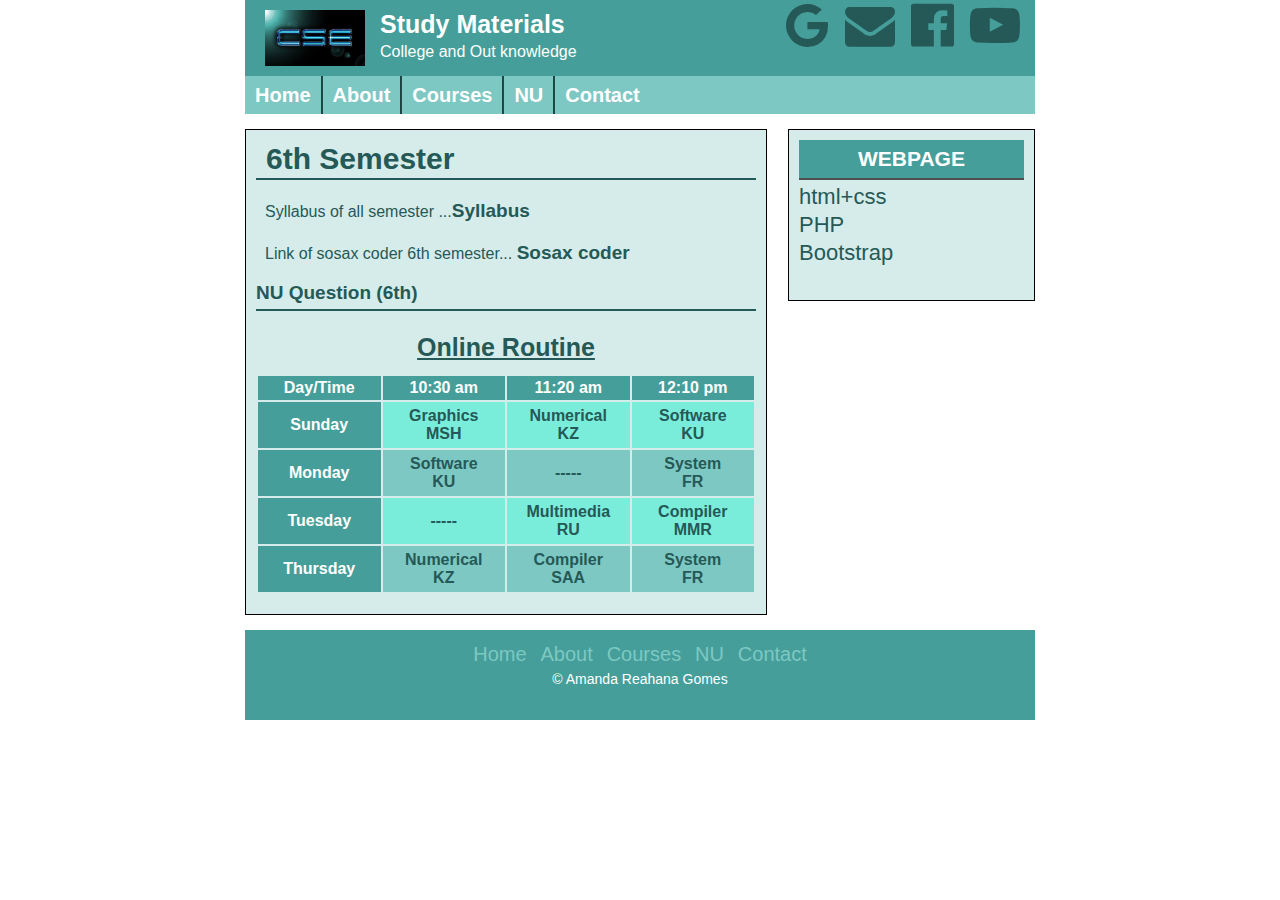
==== Study_Materials/index.html @ e48ee5a6 "Add Study material   site" ====
<html>
<head>
	<title>Study Materials</title>
	<link rel="stylesheet" href="mysty.css">
	<link rel="stylesheet" href="font-awesome-4.7.0/css/font-awesome.css" />
</head>
<body>
	<div class="headsection template clear">
		<div class="logo">
			<img src="image/logo.jpg" alt="logo"/>
			<h2>Study Materials</h2>
			<p> College and Out knowledge</p>
		</div>
		<div class="social">
			<a href="https://www.google.com/" target="blank"><i class="fa fa-google" aria-hidden="true"></i></a>
			<a href="https://mail.google.com/"target="blank"><i class="fa fa-envelope" aria-hidden="true"></i></a>
			<a href="https://www.facebook.com/"target="blank"><i class="fa fa-facebook-official" aria-hidden="true"></i></a>
			<a href="https://www.youtube.com/"target="blank"><i class="fa fa-youtube-play" aria-hidden="true"></i></a>
		</div>
	</div>
	<div class="navsection template ">
		<ul>
			<li><a href="index.html">Home</a></li>
			<li><a href="About.html">About</a></li>
			<li><a href="Courses.html">Courses</a>
				<ul>
					<li><a href="Software.html">CSE-321</a></li>
					<li><a href="lab.html">CSE-322</a></li>
					<li><a href="Numerical.html">CSE-323</a></li>
					<li><a href="Graphics.html">CSE-324</a></li>
					<li><a href="lab.html">CSE-325</a></li>
					<li><a href="Compiler.html">CSE-326</a></li>
					<li><a href="lab.html">CSE-327</a></li>
					<li><a href="System.html">CSE-328</a></li>
				</ul>
			</li>
			<li><a href="http://www.nu.ac.bd">NU</a></li>
			<li><a href="Contact.html">Contact</a></li>
		</ul>
	</div>
	
	<div class="contentsection template clear">
		<div class="mainsection clear">
			<div class="samepost clear"> 
				<h2>6th Semester</h2>
				<p>Syllabus of all semester ...<a href="file:///C:/Users/devtech/Desktop/COURSE%20SYLLUBUS%20FULL.pdf"><strong>Syllabus</strong></a></p>
				<p> Link of sosax coder 6th semester...
					<a href="https://www.sosaxcoder.com/6th-semester.php"><b>Sosax coder</b></a> 
				</p>
				<h3><a href="https://drive.google.com/file/d/1_JIIBxssR_9nK54YrYgeaPDuduTfuixg/view" target="blank">NU Question (6th)</a></h3>
				<div class="routine">
				<p><u>Online Routine</u></p>
				 
				 <table class="mytable">
					<tr>
						<th width="25%">Day/Time</th>
						<th width="25%"> 10:30 am</th>
						<th width="25%"> 11:20 am</th>
						<th width="25%"> 12:10 pm</th>
					</tr>
					<tr>
						<th>Sunday</th>
						
						<td>Graphics <br />MSH</td>
						
						<td>Numerical <br /> KZ</td>
						<td>Software <br />KU</td>
					</tr>
					
					<tr>
						<th >Monday</th>
						<td>Software <br /> KU</td>
						<td>-----</td>
						<td>System <br /> FR</td>
					</tr>
					
					<tr>
						<th >Tuesday</th>
						<td>-----</td>
						<td>Multimedia <br />RU</td>
						<td>Compiler <br /> MMR</td>
					</tr>
					
						
					<tr>
						<th >Thursday</th>
						<td>Numerical <br />KZ</td>
						<td>Compiler <br />SAA</td>
						<td>System <br /> FR</td>
					</tr>
					
					
				 </table>
				 </div>
			</div>
		</div>	
		<div class="sidebarsection clear">
			<div class="samesidebar clear">
				<h2>WEBPAGE</h2>
				<p>
					<a href="http://www.trainingwithliveproject.com/p/web-design-tutorials.html">html+css</a>
				</p>
				<p>
					<a href="http://www.trainingwithliveproject.com/p/php-tutorials.html">PHP</a>
				</p>
				
				<p><a href="https://www.youtube.com/watch?v=aXRS-YzWyJw&list=PLm64fbD5OnxuWrqDWyObVkH_Y5R6Wg1wg">Bootstrap</a></p><br/>
				
				
			</div>
		</div>	
	</div>
	<div class="footsection template clear">
		<div class="footermenu  clear">
			<ul>
			<li><a href="index.html">Home</a></li>
			<li><a href="About.html">About</a></li>
			<li><a href="Courses.html">Courses</a></li>
			<li><a href="http://www.nu.ac.bd">NU</a></li>
			<li><a href="Contact.html">Contact</a></li>
		</ul>
		</div>
		<p>&copy; Amanda Reahana Gomes</p>
	</div>	
</body>
</html>
---- Study_Materials/mysty.css ----
*{margin:0; padding:0; outline:0;}
body{font-family:arial;font-size:14px;line-height:18px;color:#000;}
.template{width:790px; margin:0 auto;}
.clear{overflow:hidden;}

.headsection{
	
	background:#459E99;
	color:#fff;
	}
.logo{width:500px; float:left;}
.logo img{ 
	width:100px; 
	float:left; 
	margin-right:15px;
	padding-bottom:10px;
	padding-top:10px;
	padding-left:20px;
	}
	
.logo h2 {
    font-weight: bold;
    margin-top: 15px;
    margin-bottom: 10px;
    font-size: 25px;
	color:#fff;
}
.logo p{font-size:16px;}
.social{width:255px; float:right;}
.social a{font-size:50px; padding:6px;}
.navsection{background:#7DC8C3;min-height:38px;}
.navsection ul{margin:0; padding:0;list-style:none;}
.navsection ul li{display:block; float:left; position:relative; border-right:1px solid #1D423F; border-left:1px solid #204947; }
.navsection ul li:first-child{ border-left:0px solid #204947;}
.navsection ul li:last-child{border-right:0px solid #1D423F;}
.navsection ul li a{
    text-decoration: none;
    display: block;
    padding: 10px;
    font-size: 20px;
    font-weight: bold;
    color: #fff;}
.navsection ul li a:hover{background:#D5ECEB; color:#255957;}
.navsection ul li ul{position:absolute;left:-99999px;background:#7DC8C3; }
.navsection ul li:hover ul{left:0px;}
.navsection ul li ul li{width:100px;border-bottom:1px solid #255957;border-left:0px; border-right:0px;}
.navsection ul li ul li:last-child{border-bottom:0px;}
.navsection ul li ul li a{ font-size:15px;}

.contentsection{background:#ffffff;}
.mainsection{width: 500px;
    background: #D5ECEB;
    float: left;
    padding: 10px;
    margin: 15px;
    margin-left: 0px;
	border:1px solid;}
.samepost{}
.samepost h2{padding: 10px;
    border-bottom: 2px solid #255957;
    margin-bottom: 10px;
    font-size: 30px;
	color:#255957;}
.samepost p{ font-size:16px;line-height:23px;text-align:justify;color:#255957; padding:9px;}
.samepost h4{text-align:center;    padding-top: 20px;}
.samepost ol li a{ text-decoration:none;color:#255957; font-size:16px;}
.samepost h3{color: #255957;
    font-size: 20px;
    margin-bottom: 15px;
    margin-top: 10px;
    padding-bottom: 7px;
    border-bottom: 2px solid #255957;
}
.samepost h4 a{ text-decoration:none; color: #459E99;font-size:18px;}
.samepost ul li a{text-decoration:none;color: #255957;
    font-size: 16px;
    margin-top: 15px;
    display: block;}
.samepost p a, h3 a{text-decoration:none; color:#255957;}
.samepost img{width:150px; float:left; padding:7px;}
span {
    background: #459E99;
    color: #FFFEEF;
    padding: 10px;
    font-size: 16px;
}
.subject {}
.subject h3 {
    font-size: 25px;
    margin-bottom: 10px;
    padding-bottom: 10px;
    border-bottom: 3px solid #255957;
}
.subject p {
    font-size: 18px;
    line-height: 25px;
    background: #459e99;
    color: #FFFDF1;
    padding-left: 8px;
}
a{text-decoration:none; color: #255957;font-size:19px; }
 

.sidebarsection{width: 225px;
    background: #D5ECEB;
    float: right;
    margin-top: 15px;
	margin-bottom:15px;
    padding: 10px;
	border:1px solid;}
.samesidebar{}
.samesidebar h2{background: #459E99;
    padding: 10px;
    margin-bottom: 8px;
    border-bottom: 2px solid #4f4f4f;
    color: #fff;
	text-align:center;}
.samesidebar h3{background:#459E99;
    padding: 10px;
    margin-bottom: 8px;
    border: 2px solid #4f4f4f;
    color: #fff;
	text-align:center;}
.samesidebar h3 a{text-decoration:none; color:#fff;font-size:20px;}
.samesidebar p{margin-bottom:10px;}
.samesidebar p a{ text-decoration:none; color:#255957;font-size:22px;  }
.routine p {
    text-align: center;
    padding: 10px;
    margin-top: 5px;
    margin-bottom: 5px;
    font-size: 25px;
  
    font-weight: bold;
}
table.mytable{width:100%; padding-bottom:10px;}
table.mytable tr:nth-child(2n+1){background:#7DC8C3;}
table.mytable tr:nth-child(2n){    background: #7AEDDA;}
table.mytable tr th{text-align:center; background:  #459E99;padding:3px; color:#fff;} 
table.mytable tr td{text-align:center; padding:5px; color:#255957; font-weight:bold;}
.footsection {height:90px;background:#459E99;text-align:center;}
.footsection p{color:#fff;    }
.footermenu{margin-bottom:5px;
margin-top:15px;}
.footermenu ul{margin:0; padding:0;list-style:none; }
.footermenu ul li{ display:inline-block;}
.footermenu ul li a{text-decoration:none;color:#7DC8C3;
font-size:20px; padding:5px;}
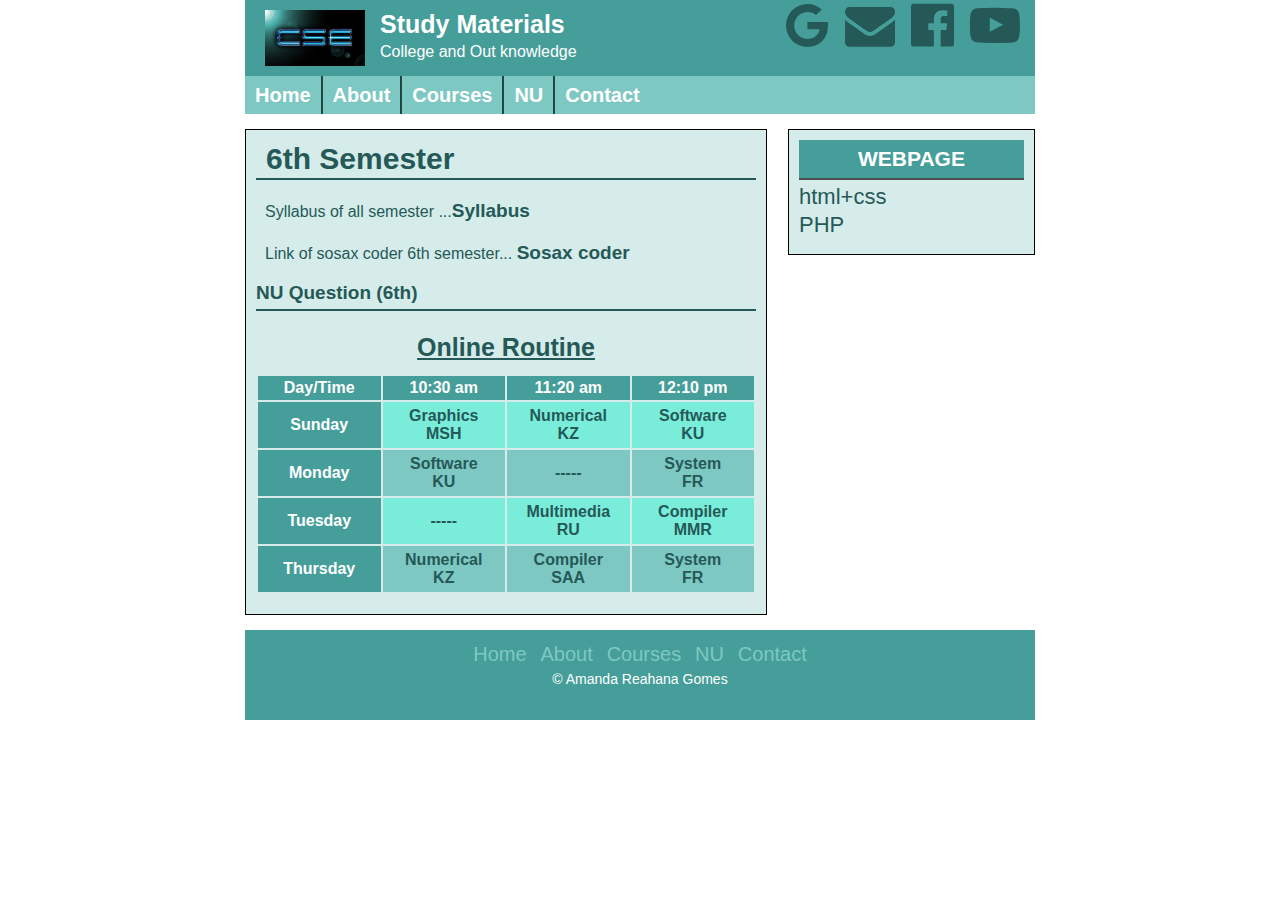
==== commit 8d06563d: "add index page & style .  Modify index" ====
--- a/Study_Materials/index.html
+++ b/Study_Materials/index.html
@@ -104,8 +104,6 @@
 					<a href="http://www.trainingwithliveproject.com/p/php-tutorials.html">PHP</a>
 				</p>
 				
-				<p><a href="https://www.youtube.com/watch?v=aXRS-YzWyJw&list=PLm64fbD5OnxuWrqDWyObVkH_Y5R6Wg1wg">Bootstrap</a></p><br/>
-				
 				
 			</div>
 		</div>	
